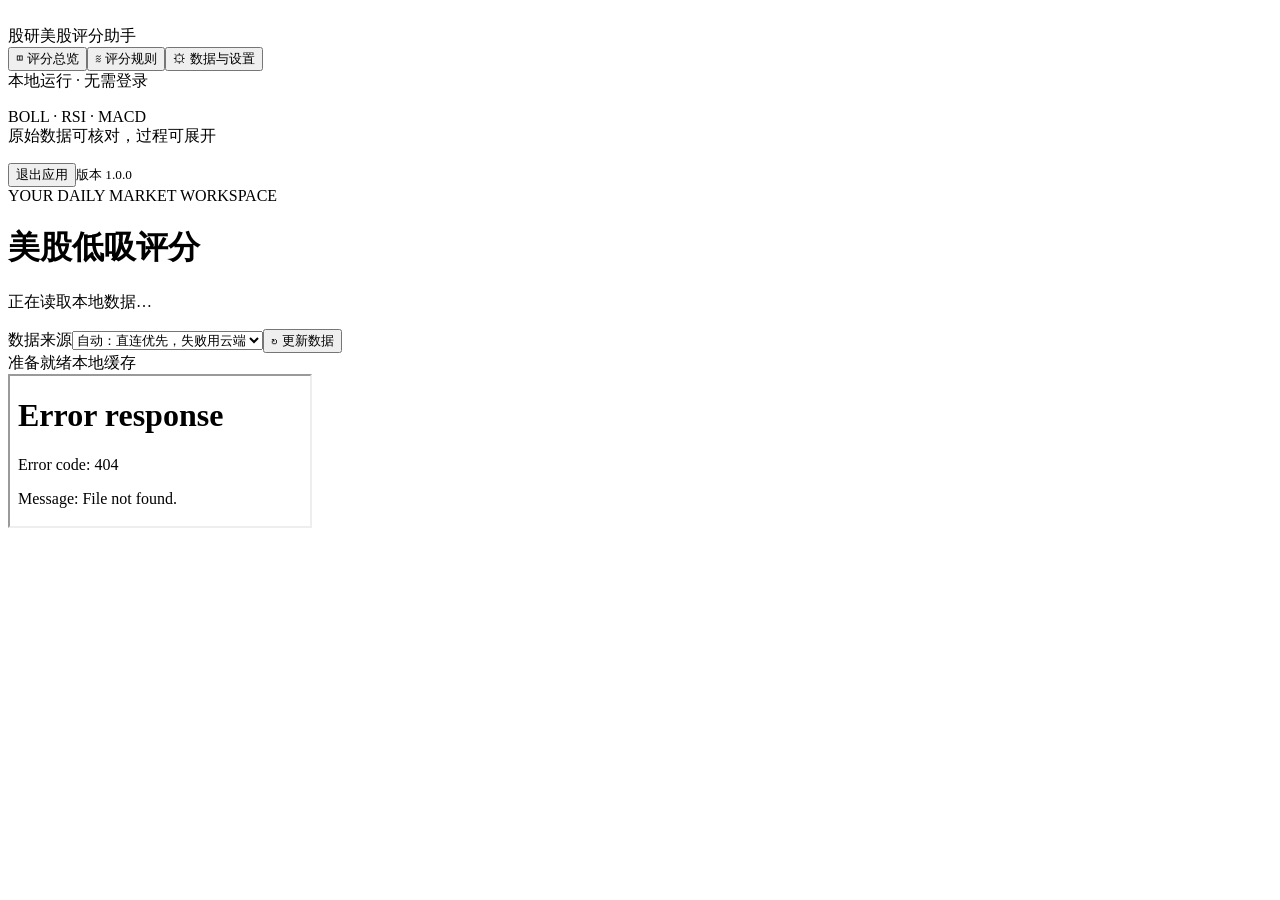
==== app_assets/index.html @ d87b7853 "Add portable Windows stock dashboard with one-click refresh and offline cache" ====
<!doctype html>
<html lang="zh-CN"><head><meta charset="utf-8"><meta name="viewport" content="width=device-width,initial-scale=1"><title>美股评分助手</title><link rel="icon" href="/icon.svg" type="image/svg+xml"><link rel="stylesheet" href="/app.css"></head>
<body><div class="app"><aside><div class="brand"><img src="/icon.svg" alt=""><div>股研<span>美股评分助手</span></div></div><nav aria-label="主导航"><button class="nav selected" data-page="dashboard">◫ <span>评分总览</span></button><button class="nav" data-page="rules">≋ <span>评分规则</span></button><button class="nav" data-page="settings">⚙ <span>数据与设置</span></button></nav><div class="side-bottom"><span class="local-dot"></span> 本地运行 · 无需登录<p>BOLL · RSI · MACD<br>原始数据可核对，过程可展开</p><button id="exit" class="exit">退出应用</button><small>版本 1.0.0</small></div></aside>
<main><header class="app-header"><div><div class="eyebrow">YOUR DAILY MARKET WORKSPACE</div><h1 id="pageTitle">美股低吸评分</h1><p id="timestamp">正在读取本地数据…</p></div><div class="actions"><label class="source-label">数据来源<select id="source" aria-label="数据来源"><option value="auto">自动：直连优先，失败用云端</option><option value="cloud">云端快照 · 按日发布</option><option value="yahoo">Yahoo直连 · 重新计算</option></select></label><button class="primary" id="refresh"><span id="refreshIcon">↻</span> <span id="refreshText">更新数据</span></button></div></header>
<div class="feedback" role="status"><div class="feedback-line"><span class="status-dot"></span><span id="message">准备就绪</span><span id="sourceUsed" class="source-tag">本地缓存</span></div><div id="error" class="error" hidden></div><div id="stale" class="stale" hidden>当前快照已超过26小时，请核对数据日期。周末或休市时可能没有新的交易日。</div><div class="progress" id="progressBox" hidden><div id="progressBar"></div></div></div>
<section class="page report-page" id="dashboard"><iframe id="report" title="美股评分报告" src="/report"></iframe></section>
<section class="page reading" id="rules" hidden><div class="section-heading"><span>TRANSPARENT BY DESIGN</span><h2>每一分，都能从指标算出来</h2><p>三项相加满分100，每项只取最高命中档；≥70分标为观察候选，不代表上涨概率。</p></div><div class="rule-grid"><article><div class="rule-number">40<span>分</span></div><h3>BOLL · 看价格位置</h3><p>20日均线 ± 2倍样本标准差。</p><table><tr><th>条件</th><th>QQQ</th><th>个股</th></tr><tr><td>跌破下轨</td><td>40</td><td>40</td></tr><tr><td>接近下轨</td><td>≤1%：30</td><td>≤1.5%：25</td></tr><tr><td>低于中轨</td><td>15</td><td>10</td></tr><tr><td>其他</td><td>0</td><td>0</td></tr></table></article><article><div class="rule-number">35<span>分</span></div><h3>RSI · 看超卖程度</h3><p>14日EW平滑。RSI低不等于已经见底。</p><table><tr><th>QQQ条件／得分</th><th>个股条件／得分</th></tr><tr><td>&lt;32：35分</td><td>&lt;30：35分</td></tr><tr><td>32～&lt;38：25分</td><td>30～&lt;35：25分</td></tr><tr><td>38～&lt;43：15分</td><td>35～&lt;40：10分</td></tr><tr><td>其他：0分</td><td>其他：0分</td></tr></table></article><article><div class="rule-number">25<span>分</span></div><h3>MACD · 看动能变化</h3><p>12／26／9，柱值=2×(DIF−DEA)。</p><table><tr><th>两种标的通用</th><th>得分</th></tr><tr><td>当天DIF上穿DEA</td><td>25</td></tr><tr><td>负柱连续两天缩短</td><td>20</td></tr><tr><td>负柱缩短一天</td><td>10</td></tr><tr><td>其他</td><td>0</td></tr></table></article></div><div class="explain"><h3>怎样判断“连续两天缩短”？</h3><p>需要最近三根柱都为负数，而且依次接近0：例如 −8.40 → −7.97 → −7.63，计20分。若当天同时形成金叉，则只取更高的25分。</p><h3>为什么超卖得分高，但仍未确认反转？</h3><p>规则奖励的是超卖程度和动能改善，并不要求RSI已经回升。价格继续下跌时仍可能拿到较高分；请结合报告里的三日价格、RSI和MACD一起看。</p><h3>正式评分与盘中试算</h3><p>纽约16:00前，正式评分排除当天未完成日线。盘中试算单独展示，收盘前分数、金叉和缩柱信号都可能变化。行情使用复权价格，Yahoo数据可能延迟。</p></div></section>
<section class="page reading" id="settings" hidden><div class="section-heading"><span>YOUR DATA, YOUR CONTROL</span><h2>数据与设置</h2><p>设置保存在应用旁的“数据”文件夹，无需账户、邮箱授权码或AI密钥。</p></div><form id="settingsForm" class="settings-card"><label>默认数据来源<select id="settingsSource"><option value="auto">自动：尝试Yahoo直连，失败时使用云端快照</option><option value="cloud">云端快照：稳定导入已发布数据，按日更新</option><option value="yahoo">Yahoo直连：重新下载行情，可能需要代理</option></select><small>云端模式不会重新抓取此刻行情，请以报告获取时间为准。</small></label><label>本地HTTP代理（可不填）<input id="proxy" type="url" placeholder="http://127.0.0.1:7890" autocomplete="off"><small>常见端口：Clash 7890；v2rayN可使用10809。填入前请先启动你的代理软件。</small></label><div class="settings-row"><label>应用打开时自动更新<input type="checkbox" id="refreshOnStart"></label><label>应用运行期间自动更新<select id="autoRefresh"><option value="0">关闭</option><option value="15">每15分钟</option><option value="30">每30分钟</option><option value="60">每60分钟</option></select></label></div><div class="form-bottom"><button class="primary" type="submit" id="saveSettings">保存设置</button><span id="saveMessage" role="status"></span></div></form><div class="explain"><h3>离线也能查看</h3><p>应用会保存最近一次完整数据。网络失败时不会把旧数据标成新行情；右上方仍显示原始获取时间。</p><h3>导出本次原始数据</h3><p>包括7只标的的日线开、高、低、收、量和获取时间，可自行核对。</p><a class="secondary" href="/api/export" download="stock-data.json">保存行情JSON</a><h3>费用与交易</h3><p>应用只计算技术指标，不发QQ、不调用付费AI，也不会连接交易账户或自动下单。云端数据依赖原GitHub仓库；定时更新可能延迟，直连功能不依赖GitHub。</p></div></section>
<div id="closed" class="closed" hidden><h2>应用已退出</h2><p>可以关闭此窗口。下次双击“美股评分助手.exe”即可打开。</p></div></main></div><script>window.APP_TOKEN="__APP_TOKEN__";</script><script src="/app.js"></script></body></html>
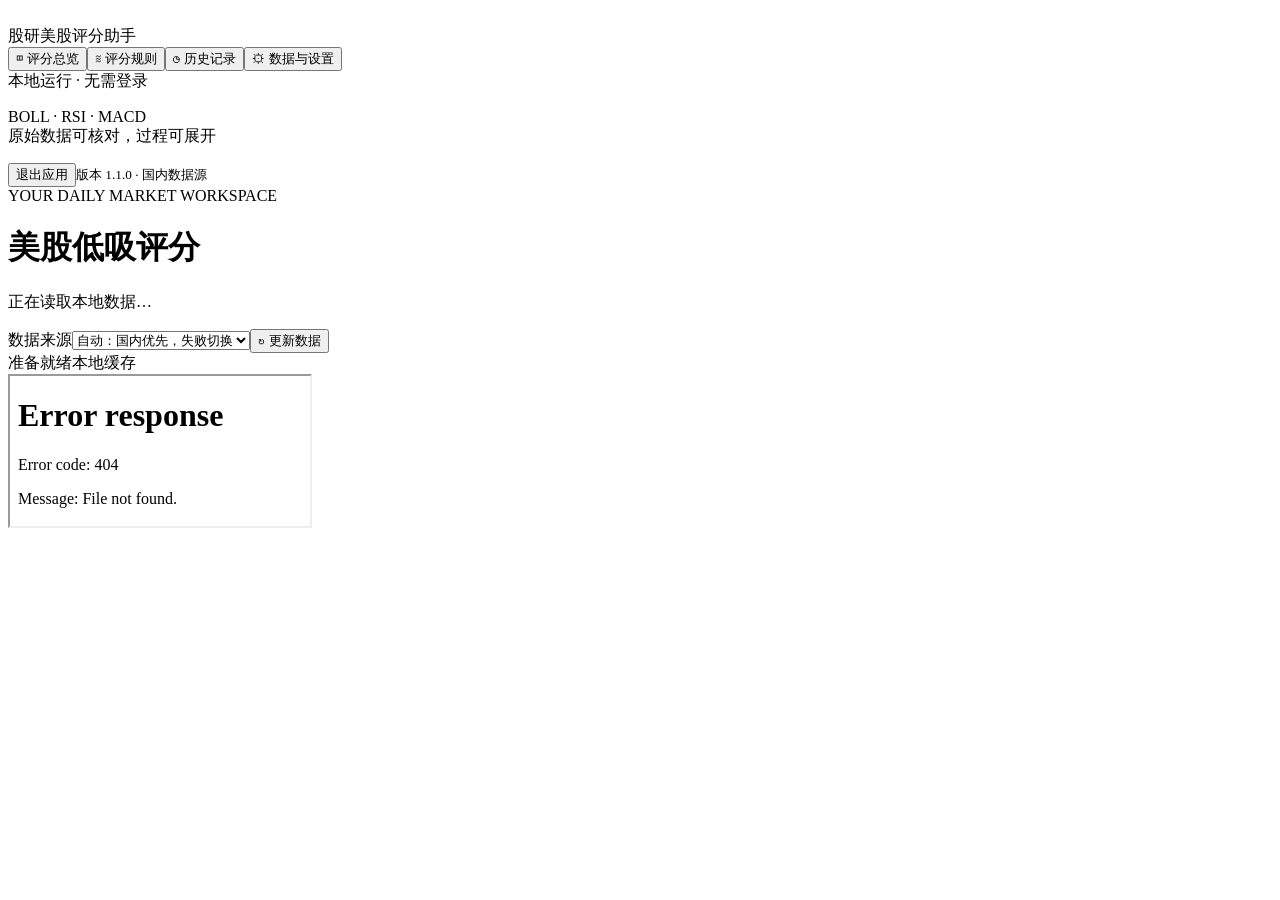
==== commit 058562ce: "Add LLY, mainland data sources and local SQLite history [refresh-report]" ====
--- a/app_assets/index.html
+++ b/app_assets/index.html
@@ -1,10 +1,10 @@
-<!doctype html>
-<html lang="zh-CN"><head><meta charset="utf-8"><meta name="viewport" content="width=device-width,initial-scale=1"><title>美股评分助手</title><link rel="icon" href="/icon.svg" type="image/svg+xml"><link rel="stylesheet" href="/app.css"></head>
-<body><div class="app"><aside><div class="brand"><img src="/icon.svg" alt=""><div>股研<span>美股评分助手</span></div></div><nav aria-label="主导航"><button class="nav selected" data-page="dashboard">◫ <span>评分总览</span></button><button class="nav" data-page="rules">≋ <span>评分规则</span></button><button class="nav" data-page="settings">⚙ <span>数据与设置</span></button></nav><div class="side-bottom"><span class="local-dot"></span> 本地运行 · 无需登录<p>BOLL · RSI · MACD<br>原始数据可核对，过程可展开</p><button id="exit" class="exit">退出应用</button><small>版本 1.0.0</small></div></aside>
-<main><header class="app-header"><div><div class="eyebrow">YOUR DAILY MARKET WORKSPACE</div><h1 id="pageTitle">美股低吸评分</h1><p id="timestamp">正在读取本地数据…</p></div><div class="actions"><label class="source-label">数据来源<select id="source" aria-label="数据来源"><option value="auto">自动：直连优先，失败用云端</option><option value="cloud">云端快照 · 按日发布</option><option value="yahoo">Yahoo直连 · 重新计算</option></select></label><button class="primary" id="refresh"><span id="refreshIcon">↻</span> <span id="refreshText">更新数据</span></button></div></header>
-<div class="feedback" role="status"><div class="feedback-line"><span class="status-dot"></span><span id="message">准备就绪</span><span id="sourceUsed" class="source-tag">本地缓存</span></div><div id="error" class="error" hidden></div><div id="stale" class="stale" hidden>当前快照已超过26小时，请核对数据日期。周末或休市时可能没有新的交易日。</div><div class="progress" id="progressBox" hidden><div id="progressBar"></div></div></div>
-<section class="page report-page" id="dashboard"><iframe id="report" title="美股评分报告" src="/report"></iframe></section>
-<section class="page reading" id="rules" hidden><div class="section-heading"><span>TRANSPARENT BY DESIGN</span><h2>每一分，都能从指标算出来</h2><p>三项相加满分100，每项只取最高命中档；≥70分标为观察候选，不代表上涨概率。</p></div><div class="rule-grid"><article><div class="rule-number">40<span>分</span></div><h3>BOLL · 看价格位置</h3><p>20日均线 ± 2倍样本标准差。</p><table><tr><th>条件</th><th>QQQ</th><th>个股</th></tr><tr><td>跌破下轨</td><td>40</td><td>40</td></tr><tr><td>接近下轨</td><td>≤1%：30</td><td>≤1.5%：25</td></tr><tr><td>低于中轨</td><td>15</td><td>10</td></tr><tr><td>其他</td><td>0</td><td>0</td></tr></table></article><article><div class="rule-number">35<span>分</span></div><h3>RSI · 看超卖程度</h3><p>14日EW平滑。RSI低不等于已经见底。</p><table><tr><th>QQQ条件／得分</th><th>个股条件／得分</th></tr><tr><td>&lt;32：35分</td><td>&lt;30：35分</td></tr><tr><td>32～&lt;38：25分</td><td>30～&lt;35：25分</td></tr><tr><td>38～&lt;43：15分</td><td>35～&lt;40：10分</td></tr><tr><td>其他：0分</td><td>其他：0分</td></tr></table></article><article><div class="rule-number">25<span>分</span></div><h3>MACD · 看动能变化</h3><p>12／26／9，柱值=2×(DIF−DEA)。</p><table><tr><th>两种标的通用</th><th>得分</th></tr><tr><td>当天DIF上穿DEA</td><td>25</td></tr><tr><td>负柱连续两天缩短</td><td>20</td></tr><tr><td>负柱缩短一天</td><td>10</td></tr><tr><td>其他</td><td>0</td></tr></table></article></div><div class="explain"><h3>怎样判断“连续两天缩短”？</h3><p>需要最近三根柱都为负数，而且依次接近0：例如 −8.40 → −7.97 → −7.63，计20分。若当天同时形成金叉，则只取更高的25分。</p><h3>为什么超卖得分高，但仍未确认反转？</h3><p>规则奖励的是超卖程度和动能改善，并不要求RSI已经回升。价格继续下跌时仍可能拿到较高分；请结合报告里的三日价格、RSI和MACD一起看。</p><h3>正式评分与盘中试算</h3><p>纽约16:00前，正式评分排除当天未完成日线。盘中试算单独展示，收盘前分数、金叉和缩柱信号都可能变化。行情使用复权价格，Yahoo数据可能延迟。</p></div></section>
-<section class="page reading" id="settings" hidden><div class="section-heading"><span>YOUR DATA, YOUR CONTROL</span><h2>数据与设置</h2><p>设置保存在应用旁的“数据”文件夹，无需账户、邮箱授权码或AI密钥。</p></div><form id="settingsForm" class="settings-card"><label>默认数据来源<select id="settingsSource"><option value="auto">自动：尝试Yahoo直连，失败时使用云端快照</option><option value="cloud">云端快照：稳定导入已发布数据，按日更新</option><option value="yahoo">Yahoo直连：重新下载行情，可能需要代理</option></select><small>云端模式不会重新抓取此刻行情，请以报告获取时间为准。</small></label><label>本地HTTP代理（可不填）<input id="proxy" type="url" placeholder="http://127.0.0.1:7890" autocomplete="off"><small>常见端口：Clash 7890；v2rayN可使用10809。填入前请先启动你的代理软件。</small></label><div class="settings-row"><label>应用打开时自动更新<input type="checkbox" id="refreshOnStart"></label><label>应用运行期间自动更新<select id="autoRefresh"><option value="0">关闭</option><option value="15">每15分钟</option><option value="30">每30分钟</option><option value="60">每60分钟</option></select></label></div><div class="form-bottom"><button class="primary" type="submit" id="saveSettings">保存设置</button><span id="saveMessage" role="status"></span></div></form><div class="explain"><h3>离线也能查看</h3><p>应用会保存最近一次完整数据。网络失败时不会把旧数据标成新行情；右上方仍显示原始获取时间。</p><h3>导出本次原始数据</h3><p>包括7只标的的日线开、高、低、收、量和获取时间，可自行核对。</p><a class="secondary" href="/api/export" download="stock-data.json">保存行情JSON</a><h3>费用与交易</h3><p>应用只计算技术指标，不发QQ、不调用付费AI，也不会连接交易账户或自动下单。云端数据依赖原GitHub仓库；定时更新可能延迟，直连功能不依赖GitHub。</p></div></section>
-<div id="closed" class="closed" hidden><h2>应用已退出</h2><p>可以关闭此窗口。下次双击“美股评分助手.exe”即可打开。</p></div></main></div><script>window.APP_TOKEN="__APP_TOKEN__";</script><script src="/app.js"></script></body></html>
-
+<!doctype html>
+<html lang="zh-CN"><head><meta charset="utf-8"><meta name="viewport" content="width=device-width,initial-scale=1"><title>美股评分助手</title><link rel="icon" href="/icon.svg" type="image/svg+xml"><link rel="stylesheet" href="/app.css"></head>
+<body><div class="app"><aside><div class="brand"><img src="/icon.svg" alt=""><div>股研<span>美股评分助手</span></div></div><nav aria-label="主导航"><button class="nav selected" data-page="dashboard">◫ <span>评分总览</span></button><button class="nav" data-page="rules">≋ <span>评分规则</span></button><button class="nav" data-page="history">◷ <span>历史记录</span></button><button class="nav" data-page="settings">⚙ <span>数据与设置</span></button></nav><div class="side-bottom"><span class="local-dot"></span> 本地运行 · 无需登录<p>BOLL · RSI · MACD<br>原始数据可核对，过程可展开</p><button id="exit" class="exit">退出应用</button><small>版本 1.1.0 · 国内数据源</small></div></aside>
+<main><header class="app-header"><div><div class="eyebrow">YOUR DAILY MARKET WORKSPACE</div><h1 id="pageTitle">美股低吸评分</h1><p id="timestamp">正在读取本地数据…</p></div><div class="actions"><label class="source-label">数据来源<select id="source" aria-label="数据来源"><option value="auto">自动：国内优先，失败切换</option><option value="sina">新浪财经 · 国内美股日线</option><option value="eastmoney">东方财富 · 国内美股日线</option><option value="cloud">云端快照 · 按日发布</option><option value="yahoo">Yahoo直连 · 重新计算</option></select></label><button class="primary" id="refresh"><span id="refreshIcon">↻</span> <span id="refreshText">更新数据</span></button></div></header>
+<div class="feedback" role="status"><div id="historyNotice" class="stale" hidden>正在查看历史快照 <button id="backLatest" class="exit">返回最新</button></div><div class="feedback-line"><span class="status-dot"></span><span id="message">准备就绪</span><span id="sourceUsed" class="source-tag">本地缓存</span></div><div id="error" class="error" hidden></div><div id="stale" class="stale" hidden>当前快照已超过26小时，请核对数据日期。周末或休市时可能没有新的交易日。</div><div class="progress" id="progressBox" hidden><div id="progressBar"></div></div></div>
+<section class="page report-page" id="dashboard"><iframe id="report" title="美股评分报告" src="/report"></iframe></section>
+<section class="page reading" id="rules" hidden><div class="section-heading"><span>TRANSPARENT BY DESIGN</span><h2>每一分，都能从指标算出来</h2><p>三项相加满分100，每项只取最高命中档；≥70分标为观察候选，不代表上涨概率。</p></div><div class="rule-grid"><article><div class="rule-number">40<span>分</span></div><h3>BOLL · 看价格位置</h3><p>20日均线 ± 2倍样本标准差。</p><table><tr><th>条件</th><th>QQQ</th><th>个股</th></tr><tr><td>跌破下轨</td><td>40</td><td>40</td></tr><tr><td>接近下轨</td><td>≤1%：30</td><td>≤1.5%：25</td></tr><tr><td>低于中轨</td><td>15</td><td>10</td></tr><tr><td>其他</td><td>0</td><td>0</td></tr></table></article><article><div class="rule-number">35<span>分</span></div><h3>RSI · 看超卖程度</h3><p>14日EW平滑。RSI低不等于已经见底。</p><table><tr><th>QQQ条件／得分</th><th>个股条件／得分</th></tr><tr><td>&lt;32：35分</td><td>&lt;30：35分</td></tr><tr><td>32～&lt;38：25分</td><td>30～&lt;35：25分</td></tr><tr><td>38～&lt;43：15分</td><td>35～&lt;40：10分</td></tr><tr><td>其他：0分</td><td>其他：0分</td></tr></table></article><article><div class="rule-number">25<span>分</span></div><h3>MACD · 看动能变化</h3><p>12／26／9，柱值=2×(DIF−DEA)。</p><table><tr><th>两种标的通用</th><th>得分</th></tr><tr><td>当天DIF上穿DEA</td><td>25</td></tr><tr><td>负柱连续两天缩短</td><td>20</td></tr><tr><td>负柱缩短一天</td><td>10</td></tr><tr><td>其他</td><td>0</td></tr></table></article></div><div class="explain"><h3>怎样判断“连续两天缩短”？</h3><p>需要最近三根柱都为负数，而且依次接近0：例如 −8.40 → −7.97 → −7.63，计20分。若当天同时形成金叉，则只取更高的25分。</p><h3>为什么超卖得分高，但仍未确认反转？</h3><p>规则奖励的是超卖程度和动能改善，并不要求RSI已经回升。价格继续下跌时仍可能拿到较高分；请结合报告里的三日价格、RSI和MACD一起看。</p><h3>正式评分与盘中试算</h3><p>纽约16:00前，正式评分排除当天未完成日线。盘中试算单独展示，收盘前分数、金叉和缩柱信号都可能变化。行情使用复权价格，Yahoo数据可能延迟。</p></div></section>
+<section class="page reading" id="settings" hidden><div class="section-heading"><span>YOUR DATA, YOUR CONTROL</span><h2>数据与设置</h2><p>设置保存在应用旁的“数据”文件夹，无需账户、邮箱授权码或AI密钥。</p></div><form id="settingsForm" class="settings-card"><label>默认数据来源<select id="settingsSource"><option value="auto">自动：新浪 → 东方财富 → Yahoo → 云端快照</option><option value="sina">新浪财经 · 国内美股日线</option><option value="eastmoney">东方财富 · 国内美股日线</option><option value="cloud">云端快照：稳定导入已发布数据，按日更新</option><option value="yahoo">Yahoo直连：重新下载行情，可能需要代理</option></select><small>云端模式不会重新抓取此刻行情，请以报告获取时间为准。</small></label><label>本地HTTP代理（可不填）<input id="proxy" type="url" placeholder="http://127.0.0.1:7890" autocomplete="off"><small>新浪和东方财富直接连接国内接口，不使用此代理。代理供Yahoo或云端使用；Clash常见7890，v2rayN可用10809。</small></label><div class="settings-row"><label>应用打开时自动更新<input type="checkbox" id="refreshOnStart"></label><label>应用运行期间自动更新<select id="autoRefresh"><option value="0">关闭</option><option value="15">每15分钟</option><option value="30">每30分钟</option><option value="60">每60分钟</option></select></label></div><div class="form-bottom"><button class="primary" type="submit" id="saveSettings">保存设置</button><span id="saveMessage" role="status"></span></div></form><div class="explain"><h3>离线也能查看</h3><p>应用会保存最近一次完整数据。网络失败时不会把旧数据标成新行情；右上方仍显示原始获取时间。</p><h3>导出本次原始数据</h3><p>包括8只标的（含礼来LLY）的日线开、高、低、收、量和获取时间，可自行核对。</p><a class="secondary" href="/api/export" download="stock-data.json">保存行情JSON</a><h3>费用与交易</h3><p>应用只计算技术指标，不发QQ、不调用付费AI，也不会连接交易账户或自动下单。云端数据依赖原GitHub仓库；定时更新可能延迟，直连功能不依赖GitHub。</p></div></section>
+<section class="page reading" id="history" hidden><div class="section-heading"><span>LOCAL SQLITE ARCHIVE</span><h2>本地历史记录</h2><p>成功更新会自动归档至SQLite数据库；相同来源、相同获取时间不会重复存储。原数据与来源一并保留。</p></div><div class="explain"><div class="history-scroll"><table class="archive-table"><thead><tr><th>获取时间（北京）</th><th>来源</th><th>最新交易日</th><th>标的数</th><th>查看</th></tr></thead><tbody id="historyRows"></tbody></table></div><p id="historyEmpty" hidden>暂无历史记录，完成一次更新后会自动保存。</p></div></section><div id="closed" class="closed" hidden><h2>应用已退出</h2><p>可以关闭此窗口。下次双击“美股评分助手.exe”即可打开。</p></div></main></div><script>window.APP_TOKEN="__APP_TOKEN__";</script><script src="/app.js"></script></body></html>
+
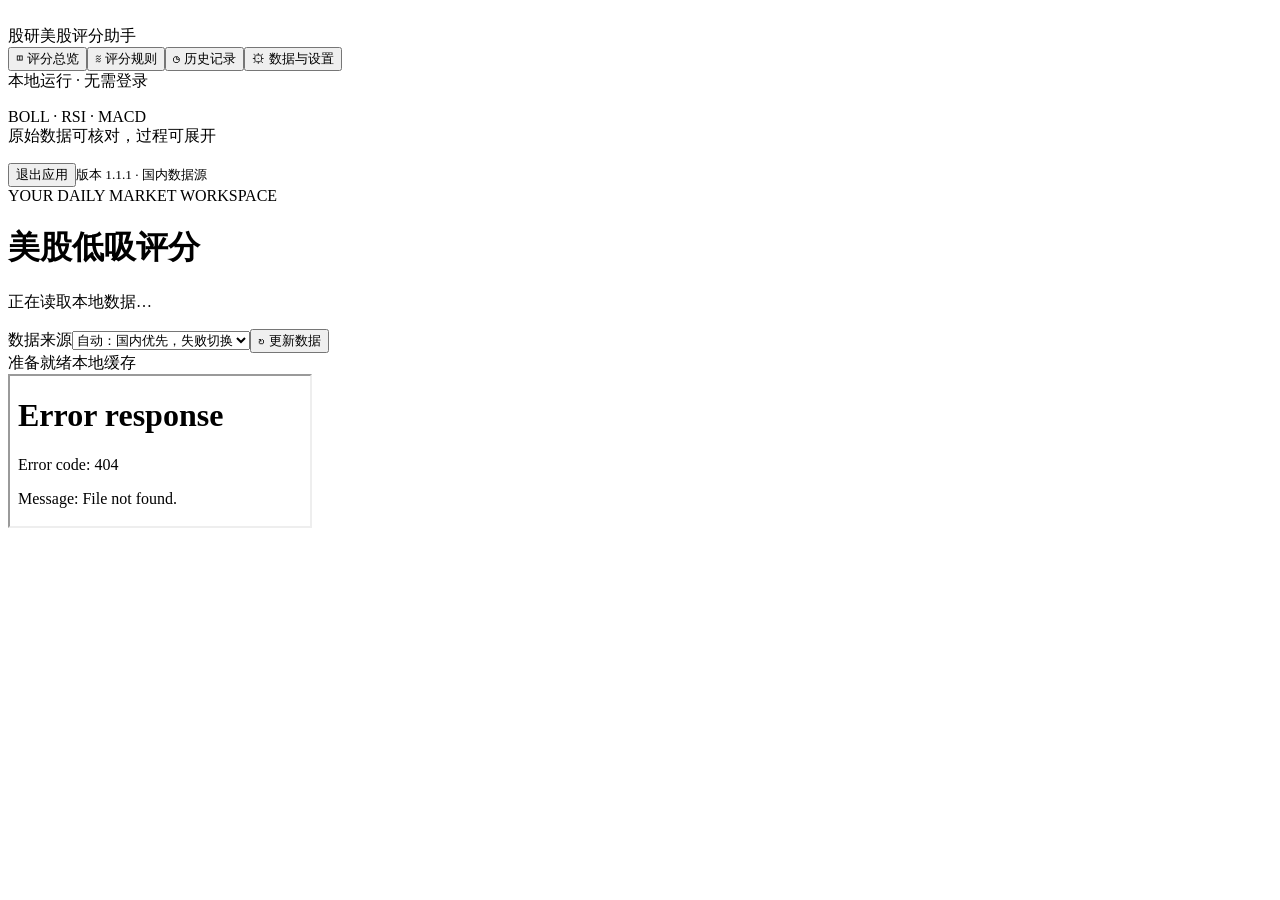
==== commit 3fb7589f: "Restore Sina intraday scoring with timestamped same-source quotes" ====
--- a/app_assets/index.html
+++ b/app_assets/index.html
@@ -1,10 +1,10 @@
 <!doctype html>
 <html lang="zh-CN"><head><meta charset="utf-8"><meta name="viewport" content="width=device-width,initial-scale=1"><title>美股评分助手</title><link rel="icon" href="/icon.svg" type="image/svg+xml"><link rel="stylesheet" href="/app.css"></head>
-<body><div class="app"><aside><div class="brand"><img src="/icon.svg" alt=""><div>股研<span>美股评分助手</span></div></div><nav aria-label="主导航"><button class="nav selected" data-page="dashboard">◫ <span>评分总览</span></button><button class="nav" data-page="rules">≋ <span>评分规则</span></button><button class="nav" data-page="history">◷ <span>历史记录</span></button><button class="nav" data-page="settings">⚙ <span>数据与设置</span></button></nav><div class="side-bottom"><span class="local-dot"></span> 本地运行 · 无需登录<p>BOLL · RSI · MACD<br>原始数据可核对，过程可展开</p><button id="exit" class="exit">退出应用</button><small>版本 1.1.0 · 国内数据源</small></div></aside>
-<main><header class="app-header"><div><div class="eyebrow">YOUR DAILY MARKET WORKSPACE</div><h1 id="pageTitle">美股低吸评分</h1><p id="timestamp">正在读取本地数据…</p></div><div class="actions"><label class="source-label">数据来源<select id="source" aria-label="数据来源"><option value="auto">自动：国内优先，失败切换</option><option value="sina">新浪财经 · 国内美股日线</option><option value="eastmoney">东方财富 · 国内美股日线</option><option value="cloud">云端快照 · 按日发布</option><option value="yahoo">Yahoo直连 · 重新计算</option></select></label><button class="primary" id="refresh"><span id="refreshIcon">↻</span> <span id="refreshText">更新数据</span></button></div></header>
+<body><div class="app"><aside><div class="brand"><img src="/icon.svg" alt=""><div>股研<span>美股评分助手</span></div></div><nav aria-label="主导航"><button class="nav selected" data-page="dashboard">◫ <span>评分总览</span></button><button class="nav" data-page="rules">≋ <span>评分规则</span></button><button class="nav" data-page="history">◷ <span>历史记录</span></button><button class="nav" data-page="settings">⚙ <span>数据与设置</span></button></nav><div class="side-bottom"><span class="local-dot"></span> 本地运行 · 无需登录<p>BOLL · RSI · MACD<br>原始数据可核对，过程可展开</p><button id="exit" class="exit">退出应用</button><small>版本 1.1.1 · 国内数据源</small></div></aside>
+<main><header class="app-header"><div><div class="eyebrow">YOUR DAILY MARKET WORKSPACE</div><h1 id="pageTitle">美股低吸评分</h1><p id="timestamp">正在读取本地数据…</p></div><div class="actions"><label class="source-label">数据来源<select id="source" aria-label="数据来源"><option value="auto">自动：国内优先，失败切换</option><option value="sina">新浪财经 · 日线＋盘中试算</option><option value="eastmoney">东方财富 · 国内美股日线</option><option value="cloud">云端快照 · 按日发布</option><option value="yahoo">Yahoo直连 · 重新计算</option></select></label><button class="primary" id="refresh"><span id="refreshIcon">↻</span> <span id="refreshText">更新数据</span></button></div></header>
 <div class="feedback" role="status"><div id="historyNotice" class="stale" hidden>正在查看历史快照 <button id="backLatest" class="exit">返回最新</button></div><div class="feedback-line"><span class="status-dot"></span><span id="message">准备就绪</span><span id="sourceUsed" class="source-tag">本地缓存</span></div><div id="error" class="error" hidden></div><div id="stale" class="stale" hidden>当前快照已超过26小时，请核对数据日期。周末或休市时可能没有新的交易日。</div><div class="progress" id="progressBox" hidden><div id="progressBar"></div></div></div>
 <section class="page report-page" id="dashboard"><iframe id="report" title="美股评分报告" src="/report"></iframe></section>
 <section class="page reading" id="rules" hidden><div class="section-heading"><span>TRANSPARENT BY DESIGN</span><h2>每一分，都能从指标算出来</h2><p>三项相加满分100，每项只取最高命中档；≥70分标为观察候选，不代表上涨概率。</p></div><div class="rule-grid"><article><div class="rule-number">40<span>分</span></div><h3>BOLL · 看价格位置</h3><p>20日均线 ± 2倍样本标准差。</p><table><tr><th>条件</th><th>QQQ</th><th>个股</th></tr><tr><td>跌破下轨</td><td>40</td><td>40</td></tr><tr><td>接近下轨</td><td>≤1%：30</td><td>≤1.5%：25</td></tr><tr><td>低于中轨</td><td>15</td><td>10</td></tr><tr><td>其他</td><td>0</td><td>0</td></tr></table></article><article><div class="rule-number">35<span>分</span></div><h3>RSI · 看超卖程度</h3><p>14日EW平滑。RSI低不等于已经见底。</p><table><tr><th>QQQ条件／得分</th><th>个股条件／得分</th></tr><tr><td>&lt;32：35分</td><td>&lt;30：35分</td></tr><tr><td>32～&lt;38：25分</td><td>30～&lt;35：25分</td></tr><tr><td>38～&lt;43：15分</td><td>35～&lt;40：10分</td></tr><tr><td>其他：0分</td><td>其他：0分</td></tr></table></article><article><div class="rule-number">25<span>分</span></div><h3>MACD · 看动能变化</h3><p>12／26／9，柱值=2×(DIF−DEA)。</p><table><tr><th>两种标的通用</th><th>得分</th></tr><tr><td>当天DIF上穿DEA</td><td>25</td></tr><tr><td>负柱连续两天缩短</td><td>20</td></tr><tr><td>负柱缩短一天</td><td>10</td></tr><tr><td>其他</td><td>0</td></tr></table></article></div><div class="explain"><h3>怎样判断“连续两天缩短”？</h3><p>需要最近三根柱都为负数，而且依次接近0：例如 −8.40 → −7.97 → −7.63，计20分。若当天同时形成金叉，则只取更高的25分。</p><h3>为什么超卖得分高，但仍未确认反转？</h3><p>规则奖励的是超卖程度和动能改善，并不要求RSI已经回升。价格继续下跌时仍可能拿到较高分；请结合报告里的三日价格、RSI和MACD一起看。</p><h3>正式评分与盘中试算</h3><p>纽约16:00前，正式评分排除当天未完成日线。盘中试算单独展示，收盘前分数、金叉和缩柱信号都可能变化。行情使用复权价格，Yahoo数据可能延迟。</p></div></section>
-<section class="page reading" id="settings" hidden><div class="section-heading"><span>YOUR DATA, YOUR CONTROL</span><h2>数据与设置</h2><p>设置保存在应用旁的“数据”文件夹，无需账户、邮箱授权码或AI密钥。</p></div><form id="settingsForm" class="settings-card"><label>默认数据来源<select id="settingsSource"><option value="auto">自动：新浪 → 东方财富 → Yahoo → 云端快照</option><option value="sina">新浪财经 · 国内美股日线</option><option value="eastmoney">东方财富 · 国内美股日线</option><option value="cloud">云端快照：稳定导入已发布数据，按日更新</option><option value="yahoo">Yahoo直连：重新下载行情，可能需要代理</option></select><small>云端模式不会重新抓取此刻行情，请以报告获取时间为准。</small></label><label>本地HTTP代理（可不填）<input id="proxy" type="url" placeholder="http://127.0.0.1:7890" autocomplete="off"><small>新浪和东方财富直接连接国内接口，不使用此代理。代理供Yahoo或云端使用；Clash常见7890，v2rayN可用10809。</small></label><div class="settings-row"><label>应用打开时自动更新<input type="checkbox" id="refreshOnStart"></label><label>应用运行期间自动更新<select id="autoRefresh"><option value="0">关闭</option><option value="15">每15分钟</option><option value="30">每30分钟</option><option value="60">每60分钟</option></select></label></div><div class="form-bottom"><button class="primary" type="submit" id="saveSettings">保存设置</button><span id="saveMessage" role="status"></span></div></form><div class="explain"><h3>离线也能查看</h3><p>应用会保存最近一次完整数据。网络失败时不会把旧数据标成新行情；右上方仍显示原始获取时间。</p><h3>导出本次原始数据</h3><p>包括8只标的（含礼来LLY）的日线开、高、低、收、量和获取时间，可自行核对。</p><a class="secondary" href="/api/export" download="stock-data.json">保存行情JSON</a><h3>费用与交易</h3><p>应用只计算技术指标，不发QQ、不调用付费AI，也不会连接交易账户或自动下单。云端数据依赖原GitHub仓库；定时更新可能延迟，直连功能不依赖GitHub。</p></div></section>
+<section class="page reading" id="settings" hidden><div class="section-heading"><span>YOUR DATA, YOUR CONTROL</span><h2>数据与设置</h2><p>设置保存在应用旁的“数据”文件夹，无需账户、邮箱授权码或AI密钥。</p></div><form id="settingsForm" class="settings-card"><label>默认数据来源<select id="settingsSource"><option value="auto">自动：新浪 → 东方财富 → Yahoo → 云端快照</option><option value="sina">新浪财经 · 日线＋盘中试算</option><option value="eastmoney">东方财富 · 国内美股日线</option><option value="cloud">云端快照：稳定导入已发布数据，按日更新</option><option value="yahoo">Yahoo直连：重新下载行情，可能需要代理</option></select><small>云端模式不会重新抓取此刻行情，请以报告获取时间为准。</small></label><label>本地HTTP代理（可不填）<input id="proxy" type="url" placeholder="http://127.0.0.1:7890" autocomplete="off"><small>新浪和东方财富直接连接国内接口，不使用此代理。代理供Yahoo或云端使用；Clash常见7890，v2rayN可用10809。</small></label><div class="settings-row"><label>应用打开时自动更新<input type="checkbox" id="refreshOnStart"></label><label>应用运行期间自动更新<select id="autoRefresh"><option value="0">关闭</option><option value="15">每15分钟</option><option value="30">每30分钟</option><option value="60">每60分钟</option></select></label></div><div class="form-bottom"><button class="primary" type="submit" id="saveSettings">保存设置</button><span id="saveMessage" role="status"></span></div></form><div class="explain"><h3>离线也能查看</h3><p>应用会保存最近一次完整数据。网络失败时不会把旧数据标成新行情；右上方仍显示原始获取时间。</p><h3>导出本次原始数据</h3><p>包括8只标的（含礼来LLY）的日线开、高、低、收、量和获取时间，可自行核对。</p><a class="secondary" href="/api/export" download="stock-data.json">保存行情JSON</a><h3>费用与交易</h3><p>应用只计算技术指标，不发QQ、不调用付费AI，也不会连接交易账户或自动下单。云端数据依赖原GitHub仓库；定时更新可能延迟，直连功能不依赖GitHub。</p></div></section>
 <section class="page reading" id="history" hidden><div class="section-heading"><span>LOCAL SQLITE ARCHIVE</span><h2>本地历史记录</h2><p>成功更新会自动归档至SQLite数据库；相同来源、相同获取时间不会重复存储。原数据与来源一并保留。</p></div><div class="explain"><div class="history-scroll"><table class="archive-table"><thead><tr><th>获取时间（北京）</th><th>来源</th><th>最新交易日</th><th>标的数</th><th>查看</th></tr></thead><tbody id="historyRows"></tbody></table></div><p id="historyEmpty" hidden>暂无历史记录，完成一次更新后会自动保存。</p></div></section><div id="closed" class="closed" hidden><h2>应用已退出</h2><p>可以关闭此窗口。下次双击“美股评分助手.exe”即可打开。</p></div></main></div><script>window.APP_TOKEN="__APP_TOKEN__";</script><script src="/app.js"></script></body></html>
-
+
